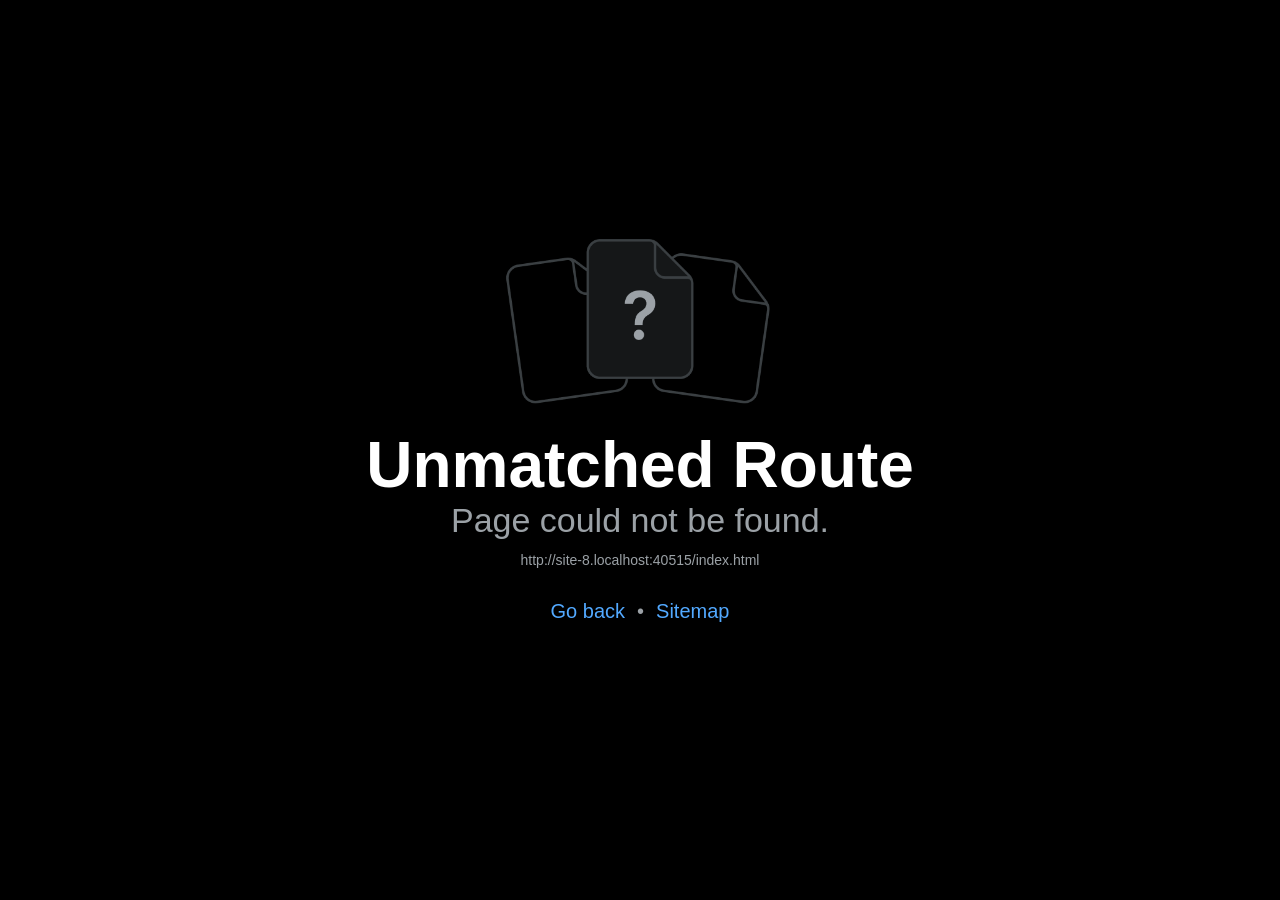
==== timer/index.html @ a4a7b2b2 "feat: integrate web timer with i18n and fullscreen support" ====
<!DOCTYPE html>
<html lang="en">
  <head>
    <meta charset="utf-8" />
    <meta httpEquiv="X-UA-Compatible" content="IE=edge" />
    <meta name="viewport" content="width=device-width, initial-scale=1, shrink-to-fit=no" />
    <title>AVA BJJ Timer</title>
    <!-- The `react-native-web` recommended style reset: https://necolas.github.io/react-native-web/docs/setup/#root-element -->
    <style id="expo-reset">
      /* These styles make the body full-height */
      html,
      body {
        height: 100%;
      }
      /* These styles disable body scrolling if you are using <ScrollView> */
      body {
        overflow: hidden;
      }
      /* These styles make the root element full-height */
      #root {
        display: flex;
        height: 100%;
        flex: 1;
      }
    </style>
  <link rel="icon" href="/timer/favicon.ico" /></head>

  <body>
    <!-- Use static rendering with Expo Router to support running without JavaScript. -->
    <noscript>
      You need to enable JavaScript to run this app.
    </noscript>
    <!-- The root element for your Expo app. -->
    <div id="root"></div>
  <script src="/timer/_expo/static/js/web/entry-a254584377cdbd7d5714d8e2d6eee36d.js" defer></script>
</body>
</html>
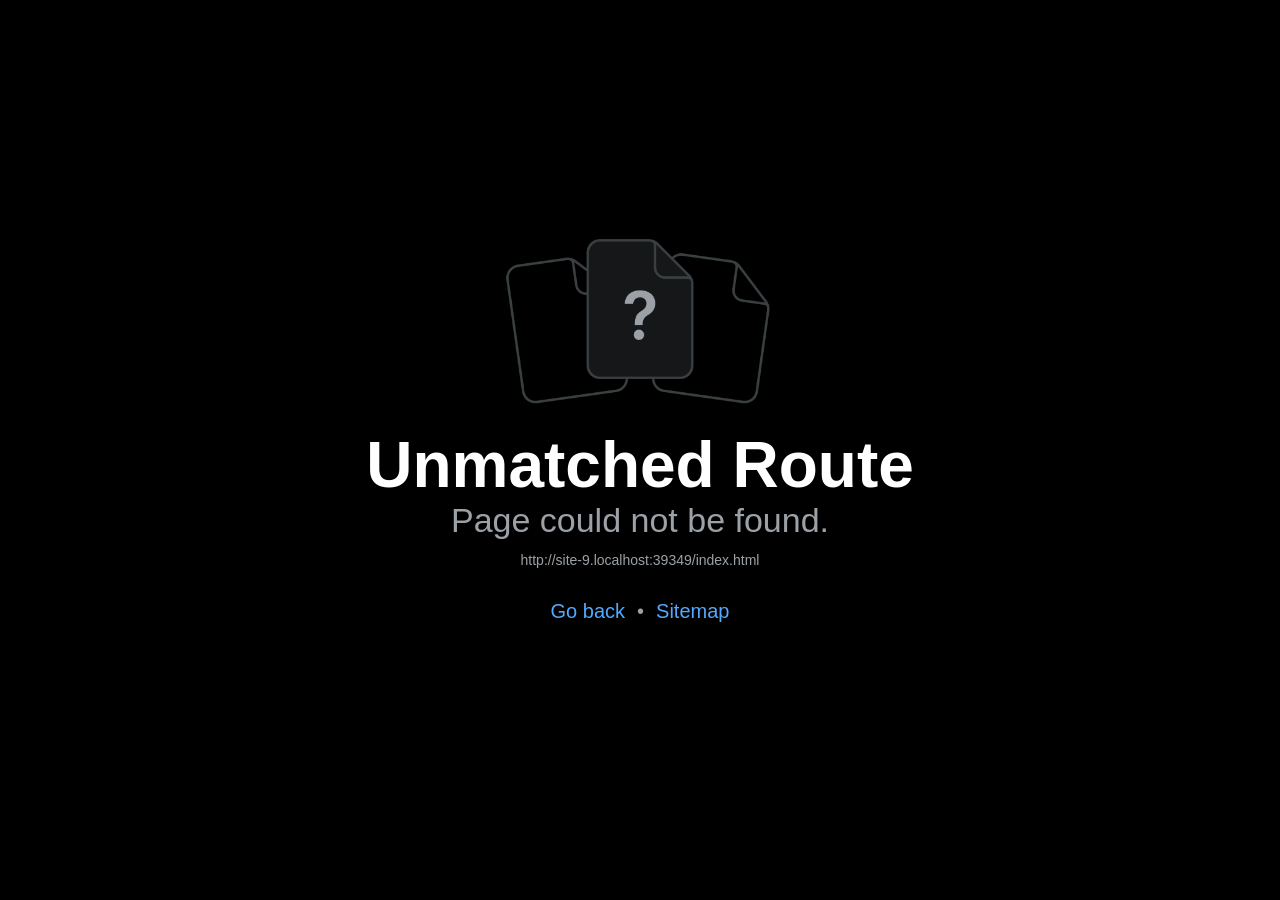
==== commit 4abee2b5: "fix: responsive font scaling in fullscreen and add favicon" ====
--- a/timer/index.html
+++ b/timer/index.html
@@ -32,6 +32,6 @@
     </noscript>
     <!-- The root element for your Expo app. -->
     <div id="root"></div>
-  <script src="/timer/_expo/static/js/web/entry-a254584377cdbd7d5714d8e2d6eee36d.js" defer></script>
+  <script src="/timer/_expo/static/js/web/entry-934ca2d07d70f3d7fa5ae6f402bc28ef.js" defer></script>
 </body>
 </html>
